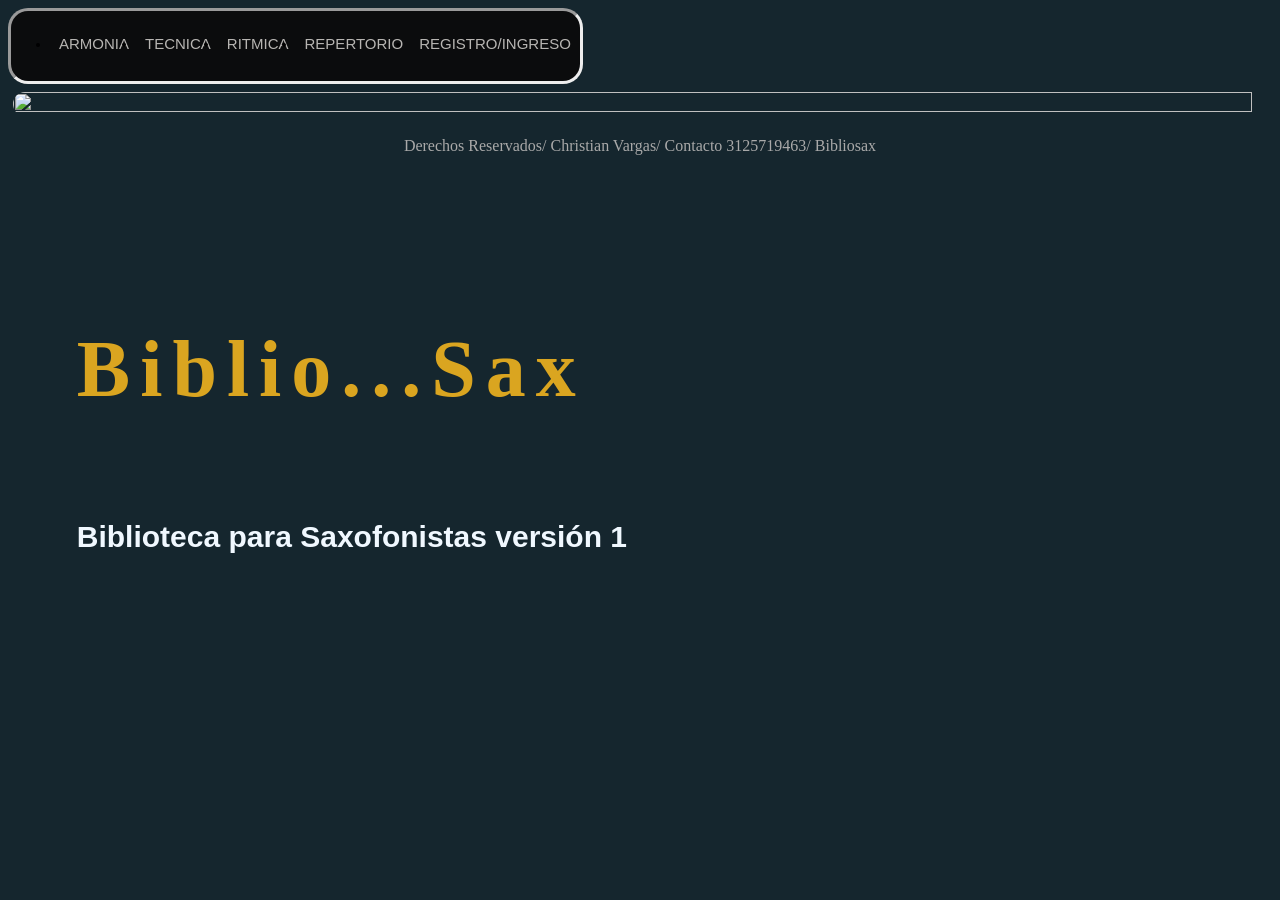
==== inicio.html @ 9fc2ce3b "primer cambio" ====
<!DOCTYPE html>
<html lang="en">
<head>
    <meta charset="UTF-8">
    <meta name="viewport" content="width=device-width, initial-scale=1.0">
    <link rel="styleSheet" href="inicio.CSS">
    <link rel="preconnect" href="https://fonts.googleapis.com">
    <link rel="preconnect" href="https://fonts.gstatic.com" crossorigin>
    <link href="https://fonts.googleapis.com/css2?family=Nerko+One&family=Pacifico&family=Permanent+Marker&display=swap" rel="stylesheet">
    <title>Bibliosax/ver.1.0</title>

</head>

<body>


    <div> 
        <nav>
                  <ul>
                      <li><a href="armonia.html">   ARMONIA   </a></li>
                      <li><a href="tecnica.html">   TECNICA    </a></li>
                      <li><a href="ritmica.html">   RITMICA   </a></li>
                      <li><a href="repertorio.html">REPERTORIO </a></li>
                      <li><a href="registro.html">REGISTRO/INGRESO </a></li>
                  </ul>
        </nav>      
  </div>
  

        
        <img src="foto armonia/mejor-saxofonista-del-mundo.jpg">
    

       <!--  OJO ESTA IMAGENES PARA CENTRAR IZQUIERDA NO SE DEJA<div>
        <img class="marca" src="marca.png" ></class>
         </div>-->
        
       
       
     <h1> Biblio...Sax</h1>

    <h2>Biblioteca para Saxofonistas versión 1</h2>
    


    <p> Derechos Reservados/ Christian Vargas/ Contacto 3125719463/ Bibliosax </p>
</body>
</html>
---- inicio.CSS ----
/*.marca {

    margin-top:-200%;
    height: 90px;
    width: 40%;
    ESTA ES LA MEDIDA DE LA IMAGEN QUE NO SE CENTRA IZQUIERDA

}*/
body{
    background-color:  rgba(6, 24, 33, 0.938);
   
}
img{ /* IMAGEN FONDO BIBLIOSAX*/ 
    margin-top: 3px;
    padding: 5px;
    height: 50%;
    width: 99%;
    border-radius: 20px;
    
} 

h1 {    /* TITULO  BIBLIOSAX*/ 
   
    font-family:"Permanent Marker", cursive;
    letter-spacing: 10px;
    font-size: 80px;
    position:absolute;
    top: 30%;                       /* a la mitad de la pagina*/
    left: 6%;                       /* margen de 6% desde la izquierda*/
    color: goldenrod;   
}

h2 {                           /* TITULO SLOGAN*/
    font-family: "arial";
    font-size: 30px;
    position:absolute;
    top: 55%;                  /* a la mitad de la pagina*/
    left: 6%;                  /* margen de 6% desde la izquierda*/
    color: aliceblue;
  
}

P{
    text-align: center;
    color:darkgray
    
}
nav {
    
    background: rgba(10, 10, 10, 0.92);
    border-radius: 20px ; 
    width: 45%;
    height: 70px;
    top: 2%;  /* sube el menu */
    position:static;   /* sirve para dejar el menu quieto */
    z-index: 70px;     /* sirve colocar el menu sobrepuesto de la imagen */
    float:left;  /* barra de navegacio  a la izquierda */
    border:inset;
       
}
nav ul {
    list-style:outside ; /* quitamos los puntos de la lista */
    overflow:auto; /* invisible elementos fuera del menu */   
}

nav ul li { 

    float:left;   /* posición caja menu */
    font-size: 15px; /* tamaño del la caja menu */
}

nav ul li a { 

    display:inline-flex;
    padding: 8px;   /* sube 10px arriba el menu */
    color: rgba(196, 194, 191, 0.932);
    font-family:Arial, Helvetica;
    text-decoration: none;
    
    
}
nav ul li:hover {  /* cambia grosor caja del menu */
    background-color: rgba(154, 154, 152, 0.561) ;
    border-radius: 40px; 
    border:outset ;  /* borde de el menu */    
}
 /*AQUI COMIENZA EL FORMULARIO DE REGISTRO */
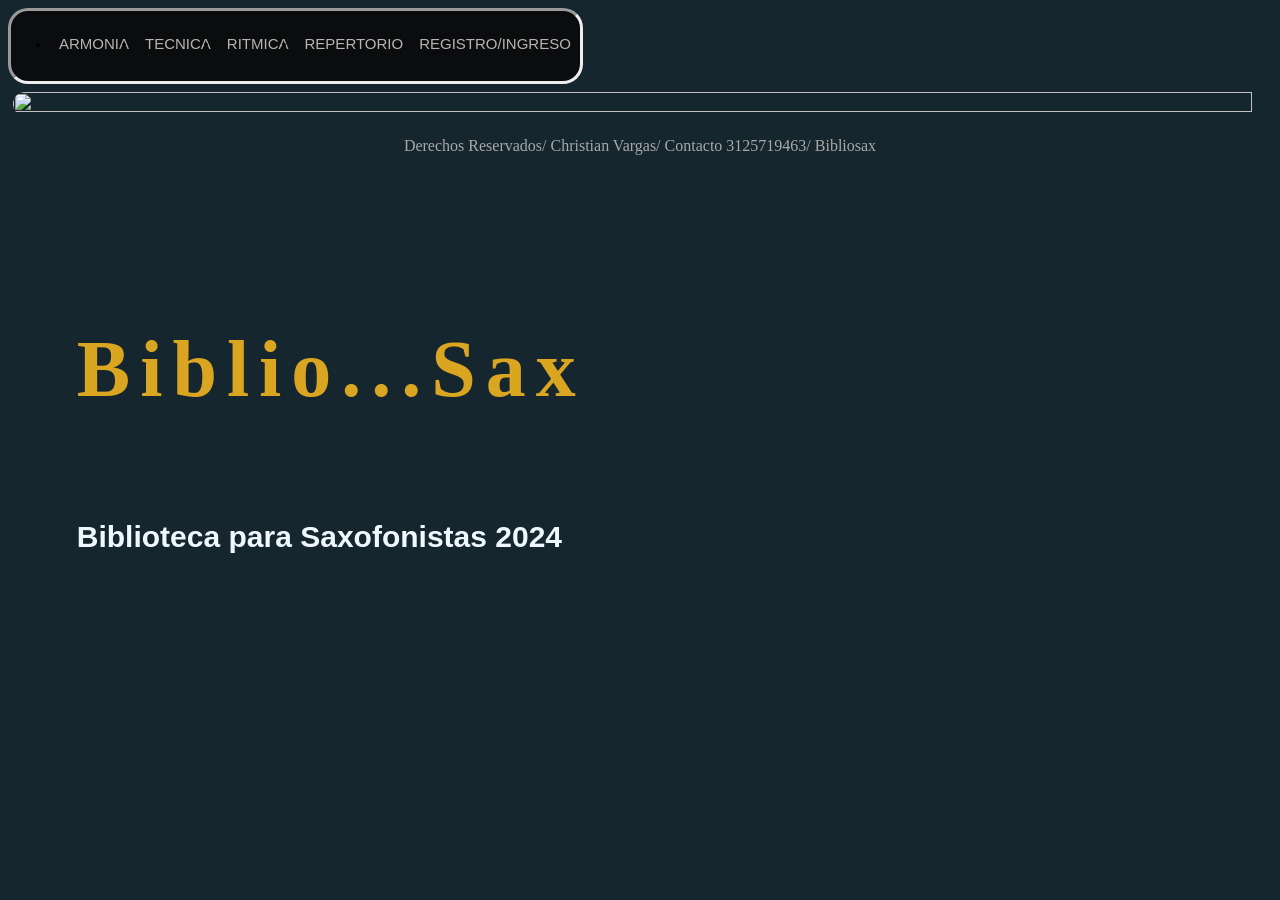
==== commit 8a6b4488: "primer cambio inicio.html" ====
--- a/inicio.html
+++ b/inicio.html
@@ -39,7 +39,7 @@
        
      <h1> Biblio...Sax</h1>
 
-    <h2>Biblioteca para Saxofonistas versión 1</h2>
+    <h2>Biblioteca para Saxofonistas 2024</h2>
     
 
 
